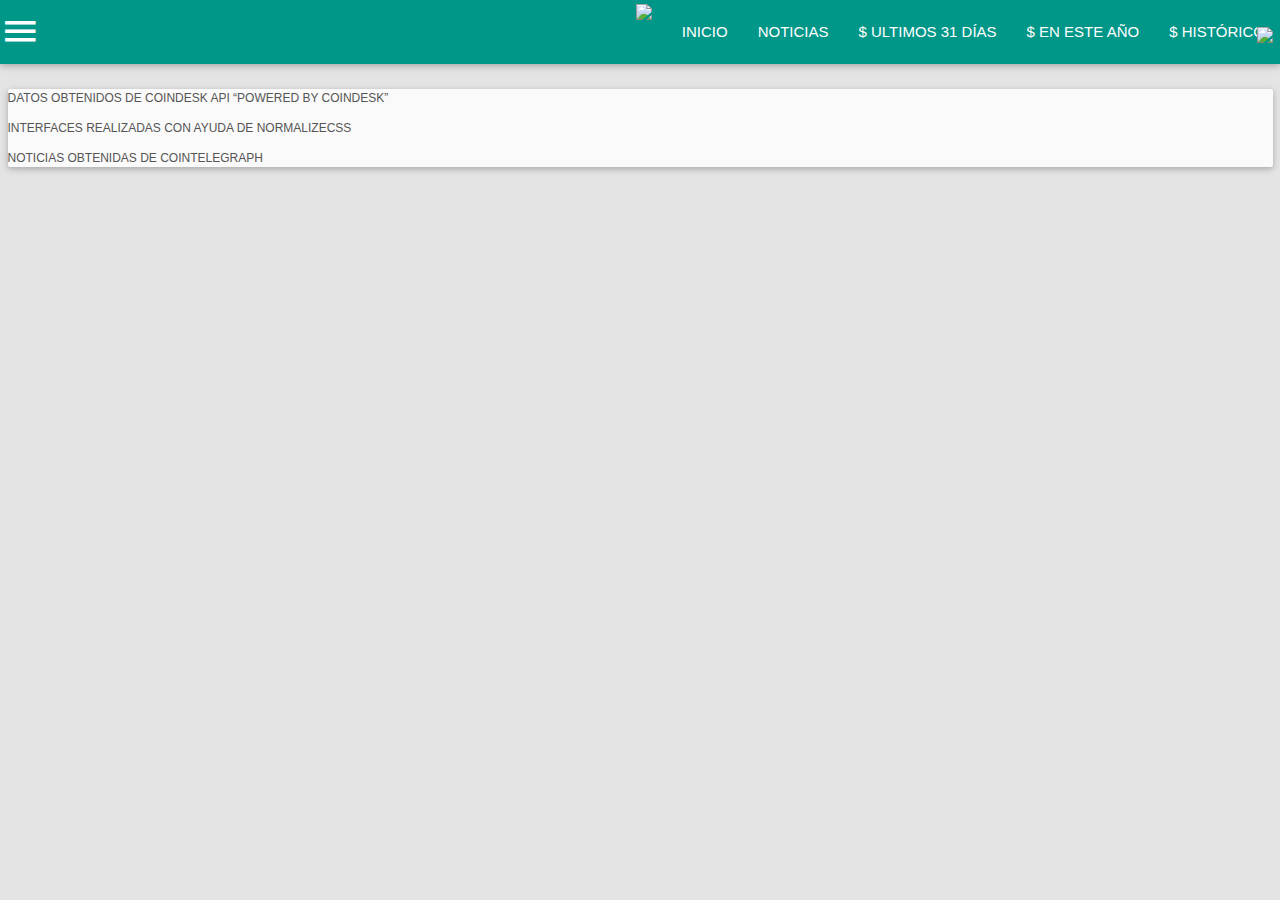
==== acerca.html @ 296a397e "Se han agregado los archivos que contendran las interfaces principales." ====
<!DOCTYPE html>
<!--
    Licensed to the Apache Software Foundation (ASF) under one
    or more contributor license agreements.  See the NOTICE file
    distributed with this work for additional information
    regarding copyright ownership.  The ASF licenses this file
    to you under the Apache License, Version 2.0 (the
    "License"); you may not use this file except in compliance
    with the License.  You may obtain a copy of the License at

    http://www.apache.org/licenses/LICENSE-2.0

    Unless required by applicable law or agreed to in writing,
    software distributed under the License is distributed on an
    "AS IS" BASIS, WITHOUT WARRANTIES OR CONDITIONS OF ANY
     KIND, either express or implied.  See the License for the
    specific language governing permissions and limitations
    under the License.
-->
<html>
    <head>
        <meta charset="utf-8" />
        <meta name="format-detection" content="telephone=no" />
        <!-- WARNING: for iOS 7, remove the width=device-width and height=device-height attributes. See https://issues.apache.org/jira/browse/CB-4323 -->
        <meta name="viewport" content="user-scalable=no, initial-scale=1, maximum-scale=1, minimum-scale=1, width=device-width, height=device-height, target-densitydpi=device-dpi" />
        <link rel="stylesheet" type="text/css" href="css/materialize.min.css">
        <link rel="stylesheet" type="text/css" href="css/index.css" />
        <meta name="msapplication-tap-highlight" content="no" />
        <title>Bitco-info</title>
    </head>
    <body>
    <nav>
        <div class="nav-wrapper teal">
            <div class="col s12">
                <a href="#!" class="brand-logo right"><img id="logoapp" src="img/Bitcoin_logo_app_110x48.png"></a>
                <a style="display: block !important;" class="button-collapse" href="#" data-activates="nav-mobile"><i class="mdi-navigation-menu"></i></a>
            </div>
            <ul id="nav-mobile" class="right side-nav">
                <li class="teal logomenu"><a href="#"><img id="logomenu" src="img/Bitcoin_logo_app_110x48.png"></a></li>
                <li><a href="index.html">Inicio</a></li>
                <li><a href="noticias.html">Noticias</a></li>
                <li><a href="ultimos.html">$ ultimos 31 días</a></li>
                <li><a href="anio.html">$ en este año</a></li>
                <li><a href="historico.html">$ histórico</a></li>
            </ul>
        </div>
    </nav>
    <div class="row">
        <div class="col s12">
            <div id="cardinicio" class="card grey lighten-5">
                <p>Datos obtenidos de CoinDesk API “Powered by CoinDesk”</p>
                <p>Interfaces realizadas con ayuda de normalizecss</p>
                <p>Noticias obtenidas de cointelegraph</p>
            </div>
        </div>
    </div>
    <script type="text/javascript" src="js/jquery-2.1.1.min.js"></script>
    <script type="text/javascript" src="js/materialize.min.js"></script>
    <script>
        $(document).ready(function(){
            $(".button-collapse").sideNav({menuWidth: 240, activationWidth: 70});
        });
    </script>
    </body>
</html>
---- css/index.css ----
/*
 * Licensed to the Apache Software Foundation (ASF) under one
 * or more contributor license agreements.  See the NOTICE file
 * distributed with this work for additional information
 * regarding copyright ownership.  The ASF licenses this file
 * to you under the Apache License, Version 2.0 (the
 * "License"); you may not use this file except in compliance
 * with the License.  You may obtain a copy of the License at
 *
 * http://www.apache.org/licenses/LICENSE-2.0
 *
 * Unless required by applicable law or agreed to in writing,
 * software distributed under the License is distributed on an
 * "AS IS" BASIS, WITHOUT WARRANTIES OR CONDITIONS OF ANY
 * KIND, either express or implied.  See the License for the
 * specific language governing permissions and limitations
 * under the License.
 */
* {
    -webkit-tap-highlight-color: rgba(0,0,0,0); /* make transparent link selection, adjust last value opacity 0 to 1.0 */
}

body {
    -webkit-touch-callout: none;                /* prevent callout to copy image, etc when tap to hold */
    -webkit-text-size-adjust: none;             /* prevent webkit from resizing text to fit */
    -webkit-user-select: none;                  /* prevent copy paste, to allow, change 'none' to 'text' */
    background-color:#E4E4E4;
    font-family:'HelveticaNeue-Light', 'HelveticaNeue', Helvetica, Arial, sans-serif;
    font-size:12px;
    height:100%;
    margin:0px;
    padding:0px;
    text-transform:uppercase;
    width:100%;
}

/* Landscape layout (with min-width) */
@media screen and (min-aspect-ratio: 1/1) and (min-width:400px) {
    .app {
        background-position:left center;
        padding:75px 0px 75px 170px;  /* padding-top + padding-bottom + text area = image height */
        margin:-90px 0px 0px -198px;  /* offset vertical: half of image height */
                                      /* offset horizontal: half of image width and text area width */
    }
}

#logoapp, #logomenu{
    margin-top: 4px;
}

.logomenu{
    line-height: 18px !important;
}
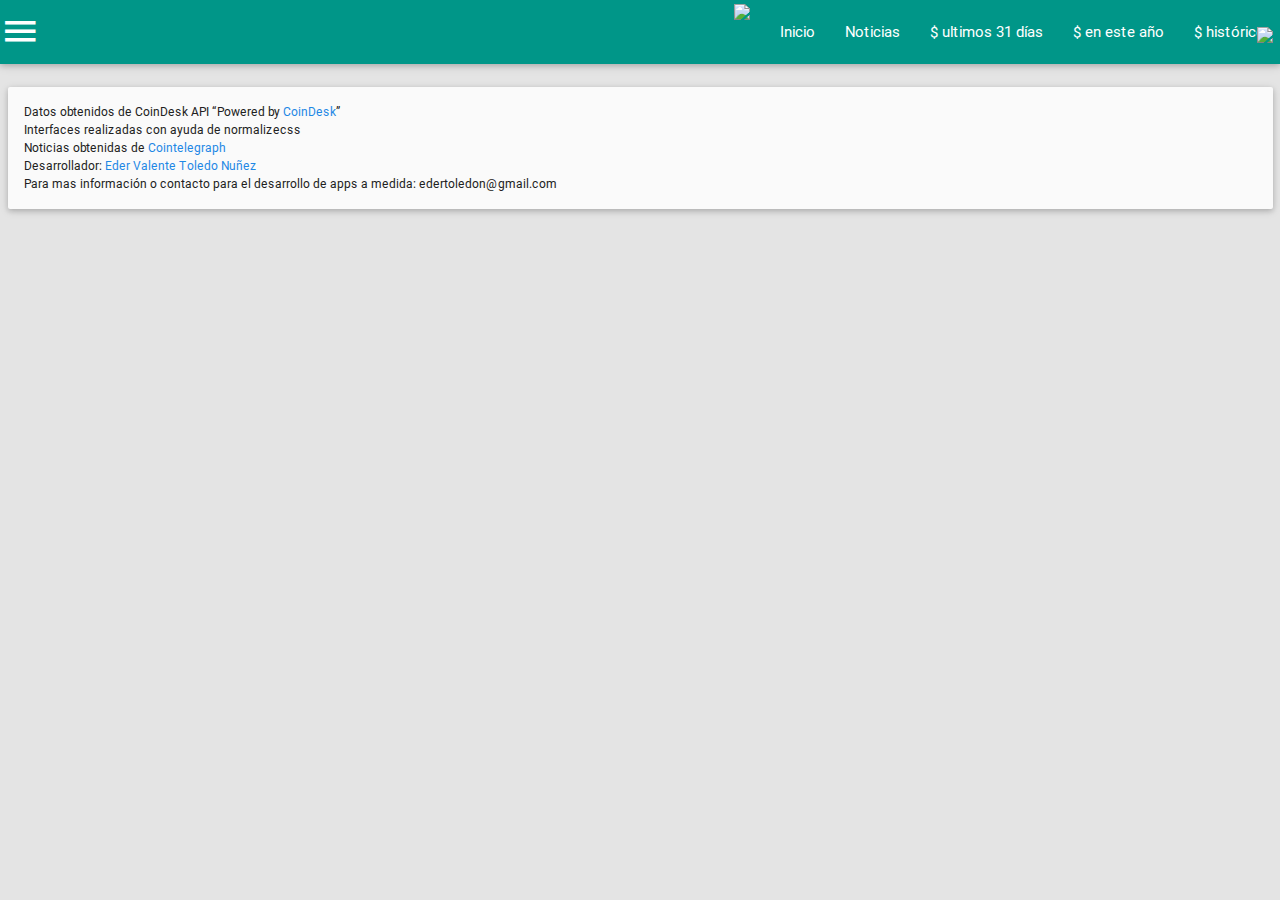
==== commit 67fe957b: "Se ha agregado el apartado de noticias con ayuda de FeedEK." ====
--- a/acerca.html
+++ b/acerca.html
@@ -47,10 +47,14 @@
     </nav>
     <div class="row">
         <div class="col s12">
-            <div id="cardinicio" class="card grey lighten-5">
-                <p>Datos obtenidos de CoinDesk API “Powered by CoinDesk”</p>
-                <p>Interfaces realizadas con ayuda de normalizecss</p>
-                <p>Noticias obtenidas de cointelegraph</p>
+            <div id="cardinicio" class="card grey lighten-5 enlace">
+                <div class="card-content">
+                    <p>Datos obtenidos de CoinDesk API “Powered by <a href="http://www.coindesk.com/price/">CoinDesk</a>”</p>
+                    <p>Interfaces realizadas con ayuda de normalizecss</p>
+                    <p>Noticias obtenidas de <a href="http://cointelegraph.com/es">Cointelegraph</a></p>
+                    <p>Desarrollador: <a href="http://etcoder.mx">Eder Valente Toledo Nuñez</a></p>
+                    <p>Para mas información o contacto para el desarrollo de apps a medida: edertoledon@gmail.com</p>
+                </div>
             </div>
         </div>
     </div>
--- a/css/index.css
+++ b/css/index.css
@@ -21,16 +21,11 @@
 }
 
 body {
-    -webkit-touch-callout: none;                /* prevent callout to copy image, etc when tap to hold */
-    -webkit-text-size-adjust: none;             /* prevent webkit from resizing text to fit */
-    -webkit-user-select: none;                  /* prevent copy paste, to allow, change 'none' to 'text' */
     background-color:#E4E4E4;
-    font-family:'HelveticaNeue-Light', 'HelveticaNeue', Helvetica, Arial, sans-serif;
     font-size:12px;
     height:100%;
     margin:0px;
     padding:0px;
-    text-transform:uppercase;
     width:100%;
 }
 
@@ -50,4 +45,23 @@
 
 .logomenu{
     line-height: 18px !important;
-}+}
+
+#cardinicio .select-dropdown{
+    display: none !important;
+}
+
+#cardinicio select{
+    display: inline !important;
+}
+
+#containergraf{
+    width: 96% !important;
+    height: auto !important;
+}
+
+.card span.card-title {
+    font-size: 18px !important;
+    background: #000000;
+    opacity: 0.8;
+}
